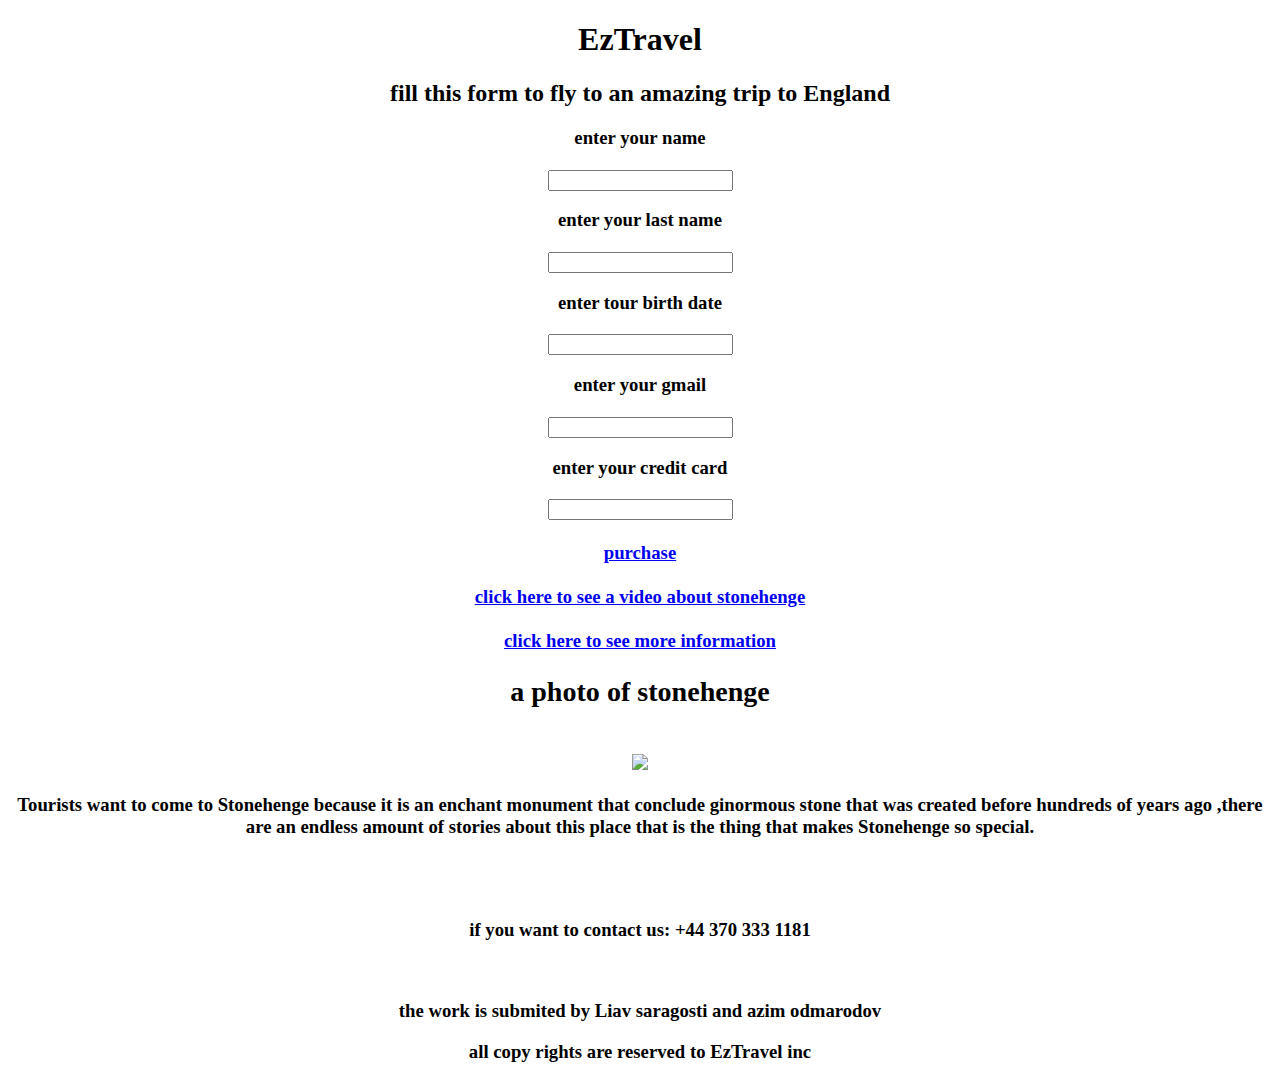
==== index.html @ 4c23c700 "Rename page2.html to index.html" ====
<!DOCTYPE html>
<html lang="en">
<head>
    <meta charset="UTF-8">
    <meta http-equiv="X-UA-Compatible" content="IE=edge">
    <meta name="viewport" content="width=device-width, initial-scale=1.0">
    <title>Document</title>
    <link rel="stylesheet" href="page1.css">
</head>
<script>
function submit() {
var name = document.getElementById("name").value;
var last_name = document.getElementById("last name").value;
var birthday = document.getElementById("birthday").value;
var mail = document.getElementById("gmail").value;
var credit_card = document.getElementById("credit card").value;

}
</script>

</html>
<body>
    <center>
    <h1>EzTravel<h1>
    <h2>fill this form to fly to an amazing trip to England<h2>
    <h3>enter your name<h3>
    <input>
    <h3>enter your last name<h3>
    <input>
    <h3>enter tour birth date<h3>
    <input>
    <h3>enter your gmail<h3>
    <input>
    <h3>enter your credit card<h3>
    <input>
    <br>
    <br>
    <a href="page3.html">purchase<a>
    <br>
    <br>
    <a href="https://youtu.be/eCA9ldgIIcY">click here to see a video about stonehenge<a>
    <br>
    <br>
    <a href="page1.html">click here to see more information<a>
    <br>
    <h2>a photo of stonehenge<h2></h2>
    <center>
    <br>
    <img src="https://media.discordapp.net/attachments/937259273321349151/937747297457012806/stonehenge_image_2-credit-andre-pattenden_english-heritage_img_1200.png">
    <br>
    <p> Tourists want to come to Stonehenge because it is an enchant monument that conclude ginormous stone that was created before hundreds of years ago ,there are an endless amount of stories about this place that is the thing that makes Stonehenge so special.</p>
    <br>
    <br>
    <p>if you want to contact us: +44 370 333 1181<p>
    <br>
    <p>the work is submited by Liav saragosti and azim odmarodov<p>
    <p>all copy rights are reserved to EzTravel inc<p>
</body>
</html>
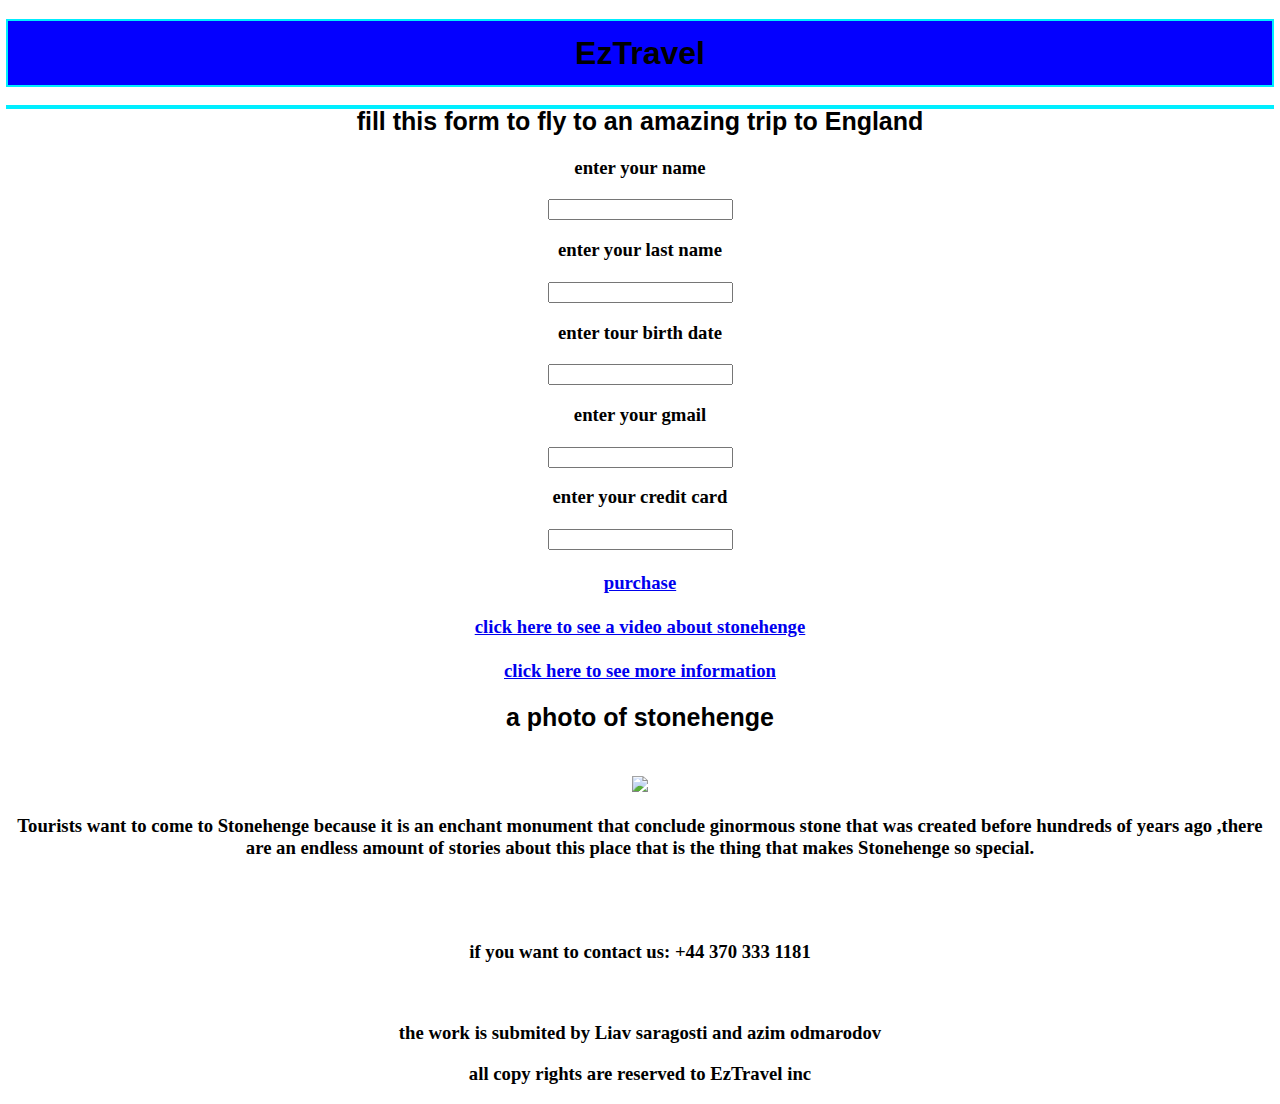
==== commit 32bbb3ff: "Update index.html" ====
--- a/index.html
+++ b/index.html
@@ -5,7 +5,7 @@
     <meta http-equiv="X-UA-Compatible" content="IE=edge">
     <meta name="viewport" content="width=device-width, initial-scale=1.0">
     <title>Document</title>
-    <link rel="stylesheet" href="page1.css">
+    <link rel="stylesheet" href="poop.css">
 </head>
 <script>
 function submit() {
--- a/poop.css
+++ b/poop.css
@@ -0,0 +1,15 @@
+h1 {
+    font-size: 32px;
+    color: rgb(0, 0, 0);
+    background-color: rgb(4, 0, 255);
+    line-height: 64px;
+    outline-width: 2px;
+    outline-color: rgb(0, 238, 255);
+    outline-style: solid;
+    font-family:'Gill Sans', 'Gill Sans MT', Calibri, 'Trebuchet MS', sans-serif;
+}
+h2 {
+    font-size: 25px;
+    color: black;
+    font-family: 'Lucida Sans', 'Lucida Sans Regular', 'Lucida Grande', 'Lucida Sans Unicode', Geneva, Verdana, sans-serif;
+}